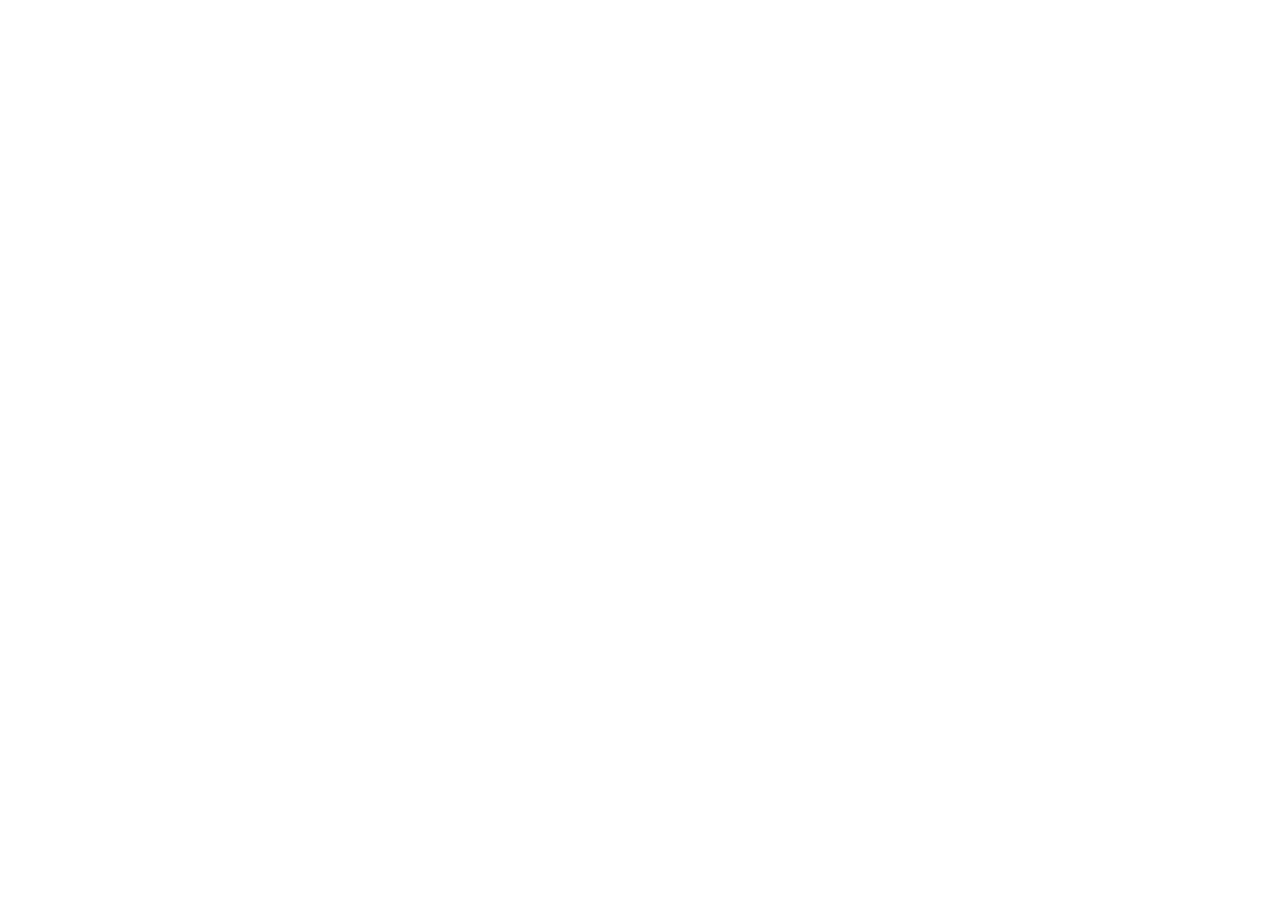
==== index.html @ f184e557 "first commit" ====
<!DOCTYPE html>
<html lang="en">
<head>
    <meta charset="UTF-8">
    <meta name="viewport" content="width=device-width, initial-scale=1.0">
    <title>Pretty Fragance</title>
</head>
<body>
    
</body>
</html>
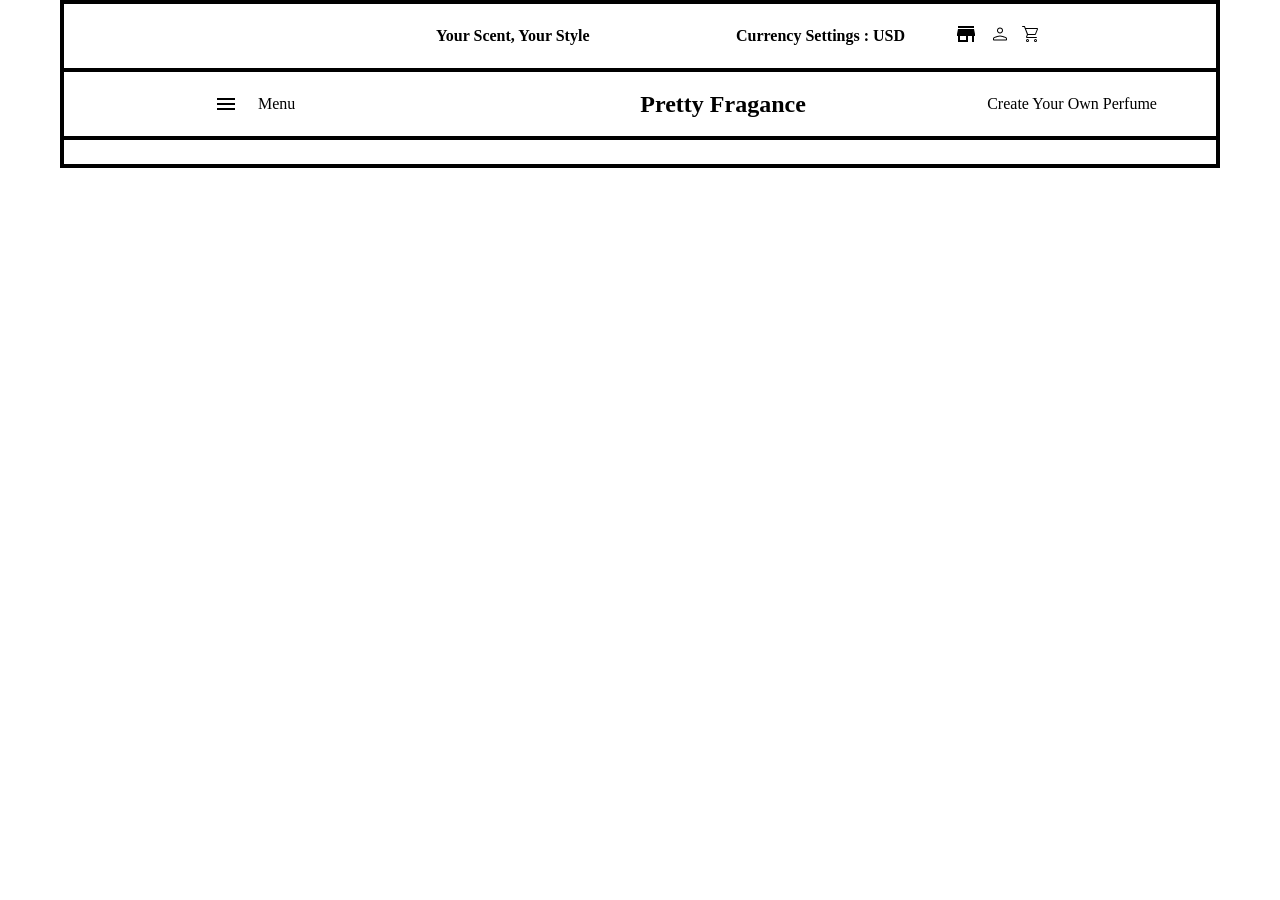
==== commit efcfed8a: "message" ====
--- a/index.html
+++ b/index.html
@@ -3,9 +3,49 @@
 <head>
     <meta charset="UTF-8">
     <meta name="viewport" content="width=device-width, initial-scale=1.0">
+    <link rel="stylesheet" href="style.css">
     <title>Pretty Fragance</title>
 </head>
 <body>
-    
+    <nav>
+        <div class="container">
+            <div class="nav1" >
+                <div class="scentstyle">
+                    <h4 >Your Scent, Your Style</h4>
+                </div>
+                <div class="currency">
+                    <h4 >Currency Settings : <b>USD</b> </h4>
+                </div>
+                <div class="icons">
+                    <div class="i1">
+                        <svg xmlns="http://www.w3.org/2000/svg" width="24" height="24" viewBox="0 0 24 24">
+                    <path fill="currentColor" d="M12 18H6v-4h6m9 0v-2l-1-5H4l-1 5v2h1v6h10v-6h4v6h2v-6m0-10H4v2h16z"/></svg>
+                    </div>
+                    
+                    <div class="i2">
+                        <svg xmlns="http://www.w3.org/2000/svg" width="24" height="24" viewBox="0 0 24 24"><path fill="currentColor" d="M9.877 10.508Q9 9.63 9 8.385t.877-2.123T12 5.385t2.123.877T15 8.385t-.877 2.123t-2.123.877t-2.123-.877M5 17.577v-.608q0-.619.36-1.158q.361-.54.97-.838q1.416-.679 2.834-1.018q1.417-.34 2.836-.34t2.837.34t2.832 1.018q.61.298.97.838q.361.539.361 1.158v.608q0 .44-.299.74q-.299.298-.74.298H6.04q-.441 0-.74-.299t-.3-.739m1 .039h12v-.647q0-.332-.215-.625q-.214-.292-.593-.494q-1.234-.598-2.542-.916T12 14.616t-2.65.318t-2.542.916q-.38.202-.593.494Q6 16.637 6 16.97zm7.413-7.819Q14 9.21 14 8.385t-.587-1.413T12 6.385t-1.412.587T10 8.385t.588 1.412t1.412.588t1.413-.588M12 17.616"/></svg>
+                    </div>
+                    <div class="i3">
+                    <svg xmlns="http://www.w3.org/2000/svg" width="16" height="16" viewBox="0 0 16 16"><path fill="currentColor" d="M5.5 13a1.5 1.5 0 1 1 0 3a1.5 1.5 0 0 1 0-3m8 0a1.5 1.5 0 1 1 0 3a1.5 1.5 0 0 1 0-3m-8 .9a.6.6 0 1 0 0 1.2a.6.6 0 0 0 0-1.2m8 0a.6.6 0 1 0 0 1.2a.6.6 0 0 0 0-1.2M15 2a1 1 0 0 1 .965 1.262l-.037.11l-2 5a1 1 0 0 1-.807.62L13 9H6q-.08 0-.156-.012L5.04 11h9.46a.5.5 0 0 1 .09.992L14.5 12H5.039a1 1 0 0 1-.969-1.25l.04-.121l.853-2.135L2.152.999L.5 1A.5.5 0 0 1 .008.59L0 .5A.5.5 0 0 1 .41.008L.5 0h2a.5.5 0 0 1 .43.245l.038.08L3.597 2zm0 1H4l2 5h7z"/></svg>
+                    </div>
+                </div>
+            </div>
+            <div class="nav2"> 
+                <div class="menu">
+                    <svg xmlns="http://www.w3.org/2000/svg" width="24" height="24" viewBox="0 0 24 24"><path fill="currentColor" d="M3 18v-2h18v2zm0-5v-2h18v2zm0-5V6h18v2z"/></svg>
+                    <p id="menutext">Menu</p>
+                </div>
+                <div class="brand">
+                    <h1>Pretty Fragance</h1>
+                </div>
+                <div  class="button">
+                    <p>Create Your Own Perfume</p>
+                </div>
+
+            </div>
+            <div class="nav3">
+            </div>
+        </div>
+    </nav>
 </body>
 </html>
--- a/style.css
+++ b/style.css
@@ -0,0 +1,58 @@
+*{
+    margin:0px;
+    padding: 0;
+    box-sizing: border-box;
+}
+body{
+    margin-left:60px;
+    margin-right:60px;
+}
+nav{
+    background-color: rgb(255, 255, 255);
+}
+.container{
+    border:black solid 2px; width:100%;
+}
+.nav1{
+    border:black solid 2px; width:100%; padding-top: 12px; padding-bottom: 12px; display: flex; justify-content: end;  align-items: center;
+}
+.scentstyle{
+    width:300px; 
+    
+    
+    
+}
+.currency{
+    width:200px;
+    
+}
+.icons{
+    width:100px; height:40px; border-radius: 100px; display: flex; justify-content: center; align-items: center; gap:10px; margin-right:170px; margin-left: 10px; 
+}
+.i1:hover{
+    background-color: rgb(237, 237, 237); border-radius: 100px;
+}
+.i2:hover{
+    background-color: rgb(237, 237, 237); border-radius: 100px;
+}
+.i3:hover{
+    background-color: rgb(237, 237, 237); border-radius: 100px;
+}
+.nav2{
+    border:black solid 2px; width:100%; padding-top: 12px; padding-bottom: 12px; display: flex;  align-items: center;
+}
+.menu{
+    width:100px; height:40px; border-radius: 100px; display: flex; justify-content: left; align-items: center; margin-left: 150px;
+}
+#menutext{
+    margin-left: 20px;
+}
+.brand{
+    width:400px; margin-left:345px;
+}
+.button{
+    width:400px; display: flex; justify-content: center;
+}
+.nav3{
+    border:black solid 2px; width:100%; padding-top: 12px; padding-bottom: 12px;
+}
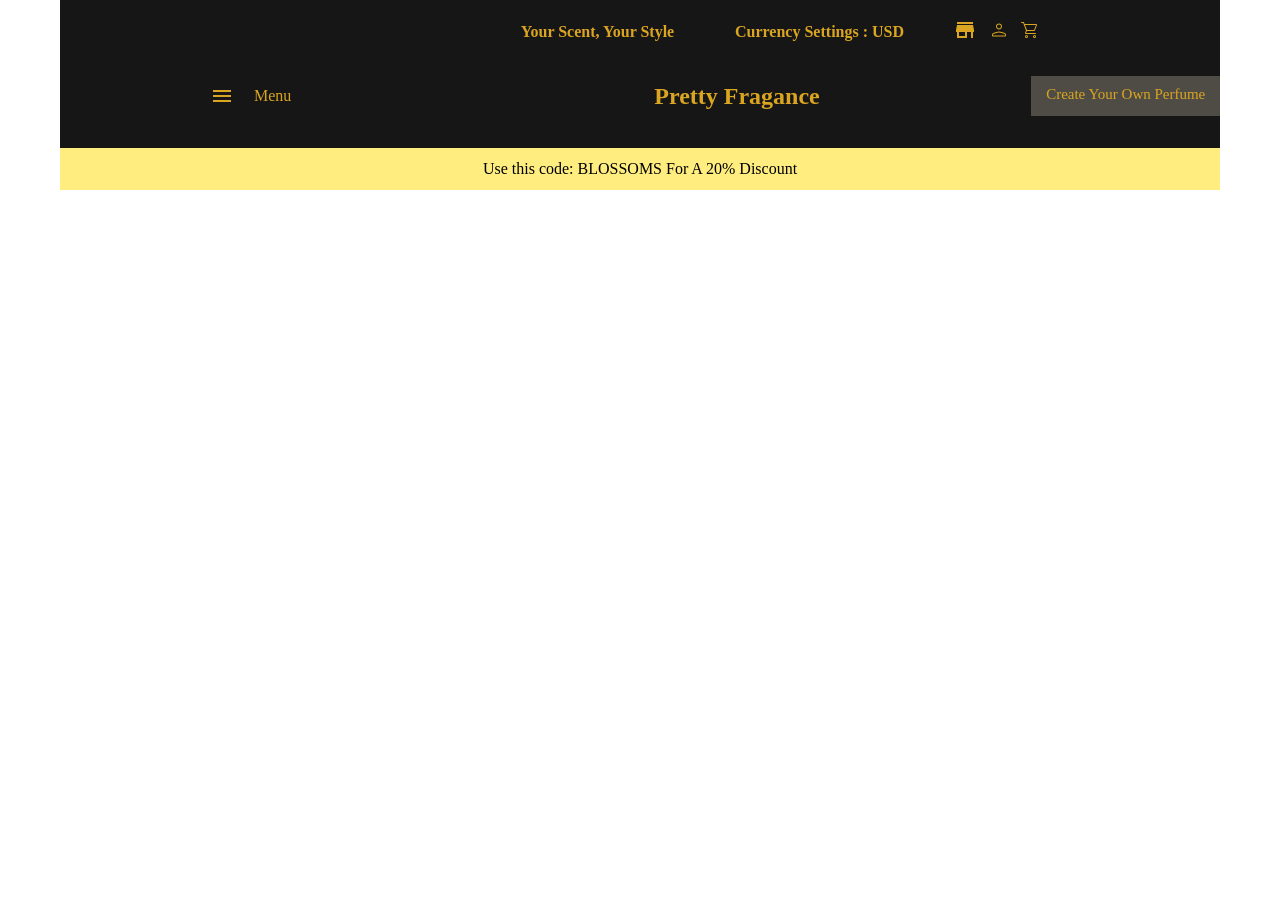
==== commit ed5834ba: "navigation bar finished" ====
--- a/index.html
+++ b/index.html
@@ -1,51 +1,72 @@
 <!DOCTYPE html>
 <html lang="en">
+
 <head>
     <meta charset="UTF-8">
     <meta name="viewport" content="width=device-width, initial-scale=1.0">
     <link rel="stylesheet" href="style.css">
+    <link rel="stylesheet" href="<link rel=" stylesheet" href="https://fonts.google.com/specimen/playfair+display">
     <title>Pretty Fragance</title>
 </head>
+
 <body>
     <nav>
         <div class="container">
-            <div class="nav1" >
+            <div class="nav1">
+                <div class="fakenav"></div>
                 <div class="scentstyle">
-                    <h4 >Your Scent, Your Style</h4>
+                    <h4>Your Scent, Your Style</h4>
                 </div>
-                <div class="currency">
-                    <h4 >Currency Settings : <b>USD</b> </h4>
-                </div>
-                <div class="icons">
-                    <div class="i1">
-                        <svg xmlns="http://www.w3.org/2000/svg" width="24" height="24" viewBox="0 0 24 24">
-                    <path fill="currentColor" d="M12 18H6v-4h6m9 0v-2l-1-5H4l-1 5v2h1v6h10v-6h4v6h2v-6m0-10H4v2h16z"/></svg>
+                <div class="currencyandicon">
+                    <div class="currency">
+                        <h4>Currency Settings : <b>USD</b> </h4>
                     </div>
-                    
-                    <div class="i2">
-                        <svg xmlns="http://www.w3.org/2000/svg" width="24" height="24" viewBox="0 0 24 24"><path fill="currentColor" d="M9.877 10.508Q9 9.63 9 8.385t.877-2.123T12 5.385t2.123.877T15 8.385t-.877 2.123t-2.123.877t-2.123-.877M5 17.577v-.608q0-.619.36-1.158q.361-.54.97-.838q1.416-.679 2.834-1.018q1.417-.34 2.836-.34t2.837.34t2.832 1.018q.61.298.97.838q.361.539.361 1.158v.608q0 .44-.299.74q-.299.298-.74.298H6.04q-.441 0-.74-.299t-.3-.739m1 .039h12v-.647q0-.332-.215-.625q-.214-.292-.593-.494q-1.234-.598-2.542-.916T12 14.616t-2.65.318t-2.542.916q-.38.202-.593.494Q6 16.637 6 16.97zm7.413-7.819Q14 9.21 14 8.385t-.587-1.413T12 6.385t-1.412.587T10 8.385t.588 1.412t1.412.588t1.413-.588M12 17.616"/></svg>
-                    </div>
-                    <div class="i3">
-                    <svg xmlns="http://www.w3.org/2000/svg" width="16" height="16" viewBox="0 0 16 16"><path fill="currentColor" d="M5.5 13a1.5 1.5 0 1 1 0 3a1.5 1.5 0 0 1 0-3m8 0a1.5 1.5 0 1 1 0 3a1.5 1.5 0 0 1 0-3m-8 .9a.6.6 0 1 0 0 1.2a.6.6 0 0 0 0-1.2m8 0a.6.6 0 1 0 0 1.2a.6.6 0 0 0 0-1.2M15 2a1 1 0 0 1 .965 1.262l-.037.11l-2 5a1 1 0 0 1-.807.62L13 9H6q-.08 0-.156-.012L5.04 11h9.46a.5.5 0 0 1 .09.992L14.5 12H5.039a1 1 0 0 1-.969-1.25l.04-.121l.853-2.135L2.152.999L.5 1A.5.5 0 0 1 .008.59L0 .5A.5.5 0 0 1 .41.008L.5 0h2a.5.5 0 0 1 .43.245l.038.08L3.597 2zm0 1H4l2 5h7z"/></svg>
+                    <div class="icons">
+                        <div class="i1">
+                            <svg xmlns="http://www.w3.org/2000/svg" width="24" height="24" viewBox="0 0 24 24">
+                                <path fill="currentColor"
+                                    d="M12 18H6v-4h6m9 0v-2l-1-5H4l-1 5v2h1v6h10v-6h4v6h2v-6m0-10H4v2h16z" />
+                            </svg>
+                        </div>
+
+                        <div class="i2">
+                            <svg xmlns="http://www.w3.org/2000/svg" width="24" height="24" viewBox="0 0 24 24">
+                                <path fill="currentColor"
+                                    d="M9.877 10.508Q9 9.63 9 8.385t.877-2.123T12 5.385t2.123.877T15 8.385t-.877 2.123t-2.123.877t-2.123-.877M5 17.577v-.608q0-.619.36-1.158q.361-.54.97-.838q1.416-.679 2.834-1.018q1.417-.34 2.836-.34t2.837.34t2.832 1.018q.61.298.97.838q.361.539.361 1.158v.608q0 .44-.299.74q-.299.298-.74.298H6.04q-.441 0-.74-.299t-.3-.739m1 .039h12v-.647q0-.332-.215-.625q-.214-.292-.593-.494q-1.234-.598-2.542-.916T12 14.616t-2.65.318t-2.542.916q-.38.202-.593.494Q6 16.637 6 16.97zm7.413-7.819Q14 9.21 14 8.385t-.587-1.413T12 6.385t-1.412.587T10 8.385t.588 1.412t1.412.588t1.413-.588M12 17.616" />
+                            </svg>
+                        </div>
+                        <div class="i3">
+                            <svg xmlns="http://www.w3.org/2000/svg" width="16" height="16" viewBox="0 0 16 16">
+                                <path fill="currentColor"
+                                    d="M5.5 13a1.5 1.5 0 1 1 0 3a1.5 1.5 0 0 1 0-3m8 0a1.5 1.5 0 1 1 0 3a1.5 1.5 0 0 1 0-3m-8 .9a.6.6 0 1 0 0 1.2a.6.6 0 0 0 0-1.2m8 0a.6.6 0 1 0 0 1.2a.6.6 0 0 0 0-1.2M15 2a1 1 0 0 1 .965 1.262l-.037.11l-2 5a1 1 0 0 1-.807.62L13 9H6q-.08 0-.156-.012L5.04 11h9.46a.5.5 0 0 1 .09.992L14.5 12H5.039a1 1 0 0 1-.969-1.25l.04-.121l.853-2.135L2.152.999L.5 1A.5.5 0 0 1 .008.59L0 .5A.5.5 0 0 1 .41.008L.5 0h2a.5.5 0 0 1 .43.245l.038.08L3.597 2zm0 1H4l2 5h7z" />
+                            </svg>
+                        </div>
                     </div>
                 </div>
+
             </div>
-            <div class="nav2"> 
+            <div class="nav2">
                 <div class="menu">
-                    <svg xmlns="http://www.w3.org/2000/svg" width="24" height="24" viewBox="0 0 24 24"><path fill="currentColor" d="M3 18v-2h18v2zm0-5v-2h18v2zm0-5V6h18v2z"/></svg>
+                    <svg xmlns="http://www.w3.org/2000/svg" width="24" height="24" viewBox="0 0 24 24">
+                        <path fill="currentColor" d="M3 18v-2h18v2zm0-5v-2h18v2zm0-5V6h18v2z" />
+                    </svg>
                     <p id="menutext">Menu</p>
                 </div>
                 <div class="brand">
                     <h1>Pretty Fragance</h1>
                 </div>
-                <div  class="button">
+                <div class="button">
                     <p>Create Your Own Perfume</p>
                 </div>
-
             </div>
             <div class="nav3">
+                <p class="discountcode">Use this code: BLOSSOMS For A 20% Discount</p>
             </div>
         </div>
     </nav>
+    <main class="mainspace">
+
+    </main>
 </body>
+
 </html>
--- a/style.css
+++ b/style.css
@@ -8,26 +8,27 @@
     margin-right:60px;
 }
 nav{
-    background-color: rgb(255, 255, 255);
-}
-.container{
-    border:black solid 2px; width:100%;
+    background-color: rgb(23, 22, 22);
 }
 .nav1{
-    border:black solid 2px; width:100%; padding-top: 12px; padding-bottom: 12px; display: flex; justify-content: end;  align-items: center;
+    /* border:black solid 2px; */
+    width:100%; padding-top: 12px; padding-bottom: 12px; display: flex; justify-content: space-between;  align-items: center; font-family: Playfair Display; color:goldenrod;
+}
+.fakenav{
+    width: 645px;
 }
 .scentstyle{
     width:300px; 
-    
-    
-    
+}
+.currencyandicon{
+    display: flex; align-items: center;
 }
 .currency{
     width:200px;
     
 }
 .icons{
-    width:100px; height:40px; border-radius: 100px; display: flex; justify-content: center; align-items: center; gap:10px; margin-right:170px; margin-left: 10px; 
+    width:100px; height:40px; border-radius: 100px; display: flex; justify-content: center; align-items: center; gap:10px; margin-right:175px; margin-left: 10px; 
 }
 .i1:hover{
     background-color: rgb(237, 237, 237); border-radius: 100px;
@@ -39,7 +40,8 @@
     background-color: rgb(237, 237, 237); border-radius: 100px;
 }
 .nav2{
-    border:black solid 2px; width:100%; padding-top: 12px; padding-bottom: 12px; display: flex;  align-items: center;
+    /* border:black solid 2px;  */
+    width:100%; padding-top: 12px; padding-bottom: 12px; display: flex;  align-items: center; margin-bottom: 20px; color:goldenrod;
 }
 .menu{
     width:100px; height:40px; border-radius: 100px; display: flex; justify-content: left; align-items: center; margin-left: 150px;
@@ -48,11 +50,15 @@
     margin-left: 20px;
 }
 .brand{
-    width:400px; margin-left:345px;
+    width:400px; margin-left:350px;
 }
 .button{
-    width:400px; display: flex; justify-content: center;
+    width:200px; height:40px; background-color: rgb(79, 76, 69); font-size: 15px; vertical-align: middle; border: 2px lavender; text-align: center; padding-top:10px;
 }
 .nav3{
-    border:black solid 2px; width:100%; padding-top: 12px; padding-bottom: 12px;
+    /* border:black solid 2px; */
+    width:100%; padding-top: 12px; padding-bottom: 12px; background-color: rgb(255, 238, 127);
+}
+.discountcode{
+    text-align: center; vertical-align: middle; 
 }
